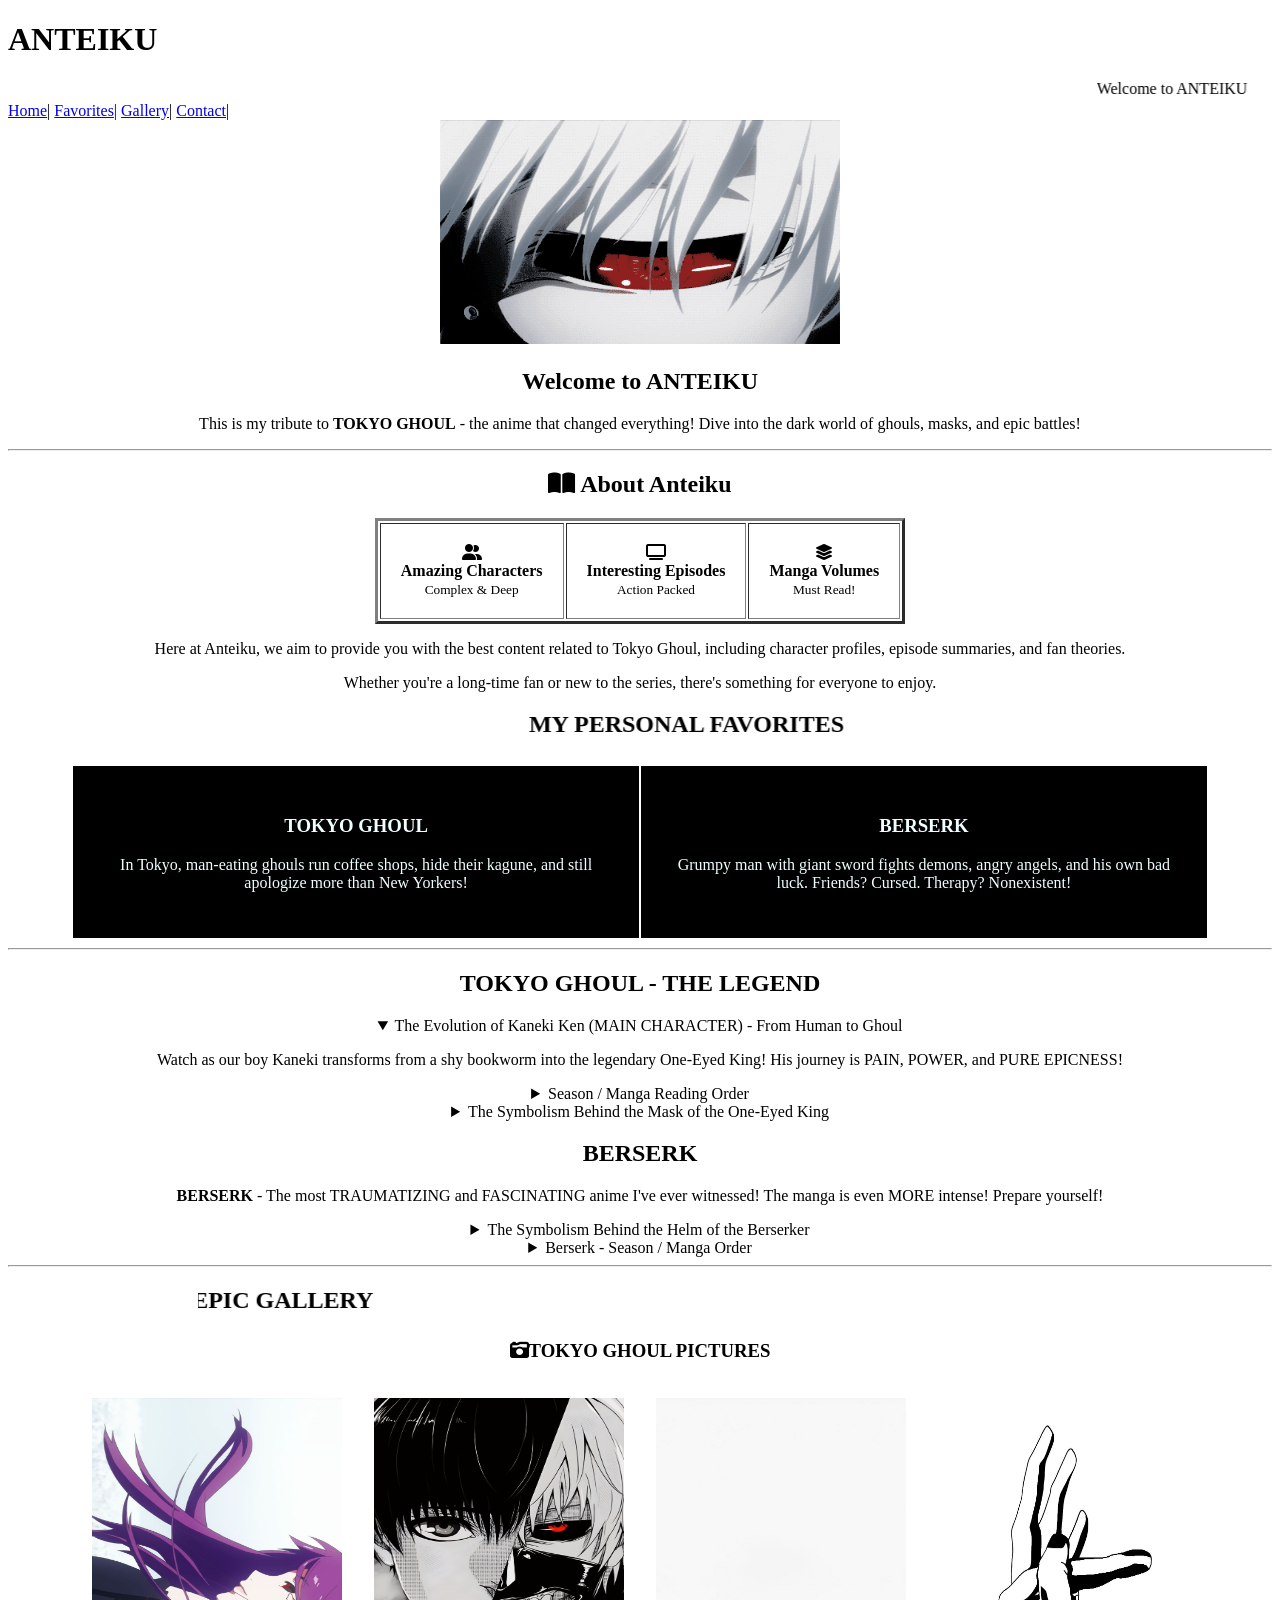
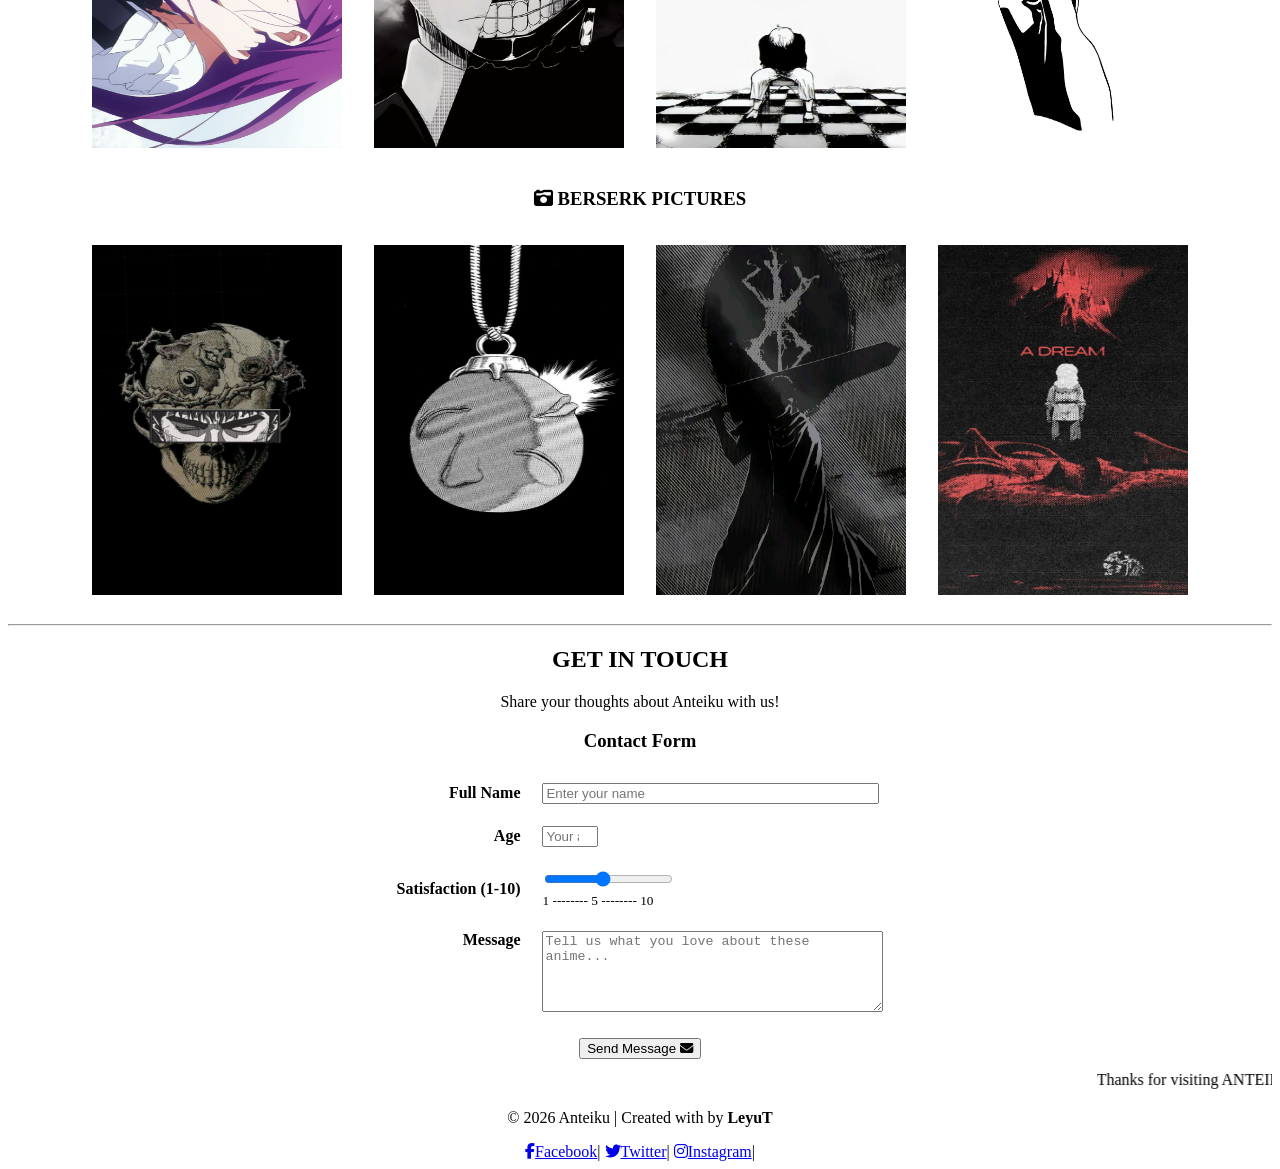
==== Antekiu.html @ 46e78ebc "first commit" ====
<!DOCTYPE html>

<html>
<head>
    <link rel="stylesheet" href="https://cdnjs.cloudflare.com/ajax/libs/font-awesome/6.5.0/css/all.min.css">
    <title> Anteiku </title>
    <meta charset="UTF-8">
    <meta name="viewport" content="width=device-width, initial-scale=1.0">
</head>
<body>
    
    <header>
        
            <h1> ANTEIKU </h1>
        <marquee> Welcome to ANTEIKU</marquee>
        <nav>
            <a href="#home"> Home</a>|
            <a href="#features"> Favorites</a>|
            <a href="#gallery"> Gallery</a>|
            <a href="#contact"> Contact</a>|
        </nav>
    </header>
    
    <center>
        <section >
        <img src="./tokyo.gif" alt="Tokyo Ghoul Animation" width="400">
             <figcaption> <h2> Welcome to ANTEIKU </h2></figcaption>
           
            <p>
                This is my tribute to <strong>TOKYO GHOUL</strong> - the anime that changed everything! 
                Dive into the dark world of ghouls, masks, and epic battles! 
            </p>
        </section>
    </center>

    <hr>

    <center>
        <section>
            <h2><i class="fa-solid fa-book-open"></i> About Anteiku</h2>
            <table border="3" cellpadding="20">
                <tr>
                    <td align="center">
                       <i class="fa-solid fa-user-group"></i><br>
                        <strong>Amazing Characters</strong><br>
                        <small>Complex & Deep</small>
                    </td>
                    <td align="center">
                      <i class="fa-solid fa-tv"></i><br>
                        <strong>Interesting Episodes</strong><br>
                        <small>Action Packed</small>
                    </td>
                    <td align="center">
                       <i class="fa-solid fa-layer-group"></i><br>
                        <strong>Manga Volumes</strong><br>
                        <small>Must Read!</small>
                    </td>
                </tr>
            </table>
            <p>
                           Here at Anteiku, we aim to provide you with the best content related to Tokyo Ghoul, including character profiles, episode summaries, and fan theories.<br>
            <center> Whether you're a long-time fan or new to the series, there's something for everyone to enjoy. </center> 
         
            </p>
        </section>
    </center>

    <spacer type="block" height="20"></spacer>

    <center>
        <section id="features">
            <h2>
                <marquee behavior="alternate" width="60%"> MY PERSONAL FAVORITES </marquee>
            </h2>
            <div>
            <table width="90%" cellpadding="30">
                <tr>
                    <td width="50%" bgcolor="Black">
                        <center>
                       <font></font>
                            <h3 style="color: azure;">TOKYO GHOUL</h3>
                            <p style="color: azure;">
                                In Tokyo, man-eating ghouls run coffee shops, hide their kagune, and still apologize more than New Yorkers! 
                              
                            </p>
                        </center>
                    </td>
                    <td width="50%" bgcolor="black">
                        <center>
                       
                            <h3 style="color: azure;">BERSERK</h3>
                            <p style="color: azure;">
                                Grumpy man with giant sword fights demons, angry angels, and his own bad luck. Friends? Cursed. Therapy? Nonexistent! 
                              
                            </p>
                        </center>
                    </td>
                </tr>
            </table>
            </div>
        </section>
    </center>

    <hr>

    <center>
        <section>
            <h2>TOKYO GHOUL - THE LEGEND </h2>
            
            <details open>
                <summary>
                     The Evolution of Kaneki Ken (MAIN CHARACTER) - From Human to Ghoul
                </summary>
                <p>
                    Watch as our boy Kaneki transforms from a shy bookworm into the legendary One-Eyed King! 
                    His journey is PAIN, POWER, and PURE EPICNESS! 
                </p>
            </details>

            <details>
                <summary> Season / Manga Reading Order</summary>
                <table border="2" cellpadding="15">
                    <thead>
                        <tr bgcolor="#cccccc">
                            <th> Manga Order</th>
                            <th> Anime Order</th>
                        </tr>
                    </thead>
                    <tbody>
                        <tr>
                            <td>
                                <ol>
                                    <li><strong>Tokyo Ghoul</strong> (Vol 1-14 / Ch 1-143)</li>
                                    <li><strong>Tokyo Ghoul: Jack</strong> (Prequel)</li>
                                    <li><strong>Tokyo Ghoul: Joker</strong> (One-shot)</li>
                                    <li><strong>Tokyo Ghoul:re</strong> (Vol 1-16 / Ch 1-179)</li>
                                </ol>
                            </td>
                            <td >
                                <ol>
                                    <li><strong>Tokyo Ghoul S1</strong> (12 eps)</li>
                                    <li><strong>Tokyo Ghoul √A</strong> (12 eps)</li>
                                    <li><strong>Tokyo Ghoul: Jack</strong> (OVA)</li>
                                    <li><strong>Tokyo Ghoul: Pinto</strong> (OVA)</li>
                                    <li><strong>Tokyo Ghoul:re Part 1</strong> (12 eps)</li>
                                    <li><strong>Tokyo Ghoul:re Part 2</strong> (12 eps)</li>
                                </ol>
                            </td>
                        </tr>
                    </tbody>
                </table>
            </details>

            <details>
                <summary> The Symbolism Behind the Mask of the One-Eyed King</summary>
                <blockquote>
                    The mask of the <strong>One-Eyed King</strong> represents the duality of Kaneki's identity - both human AND ghoul! 
                    <br><br>
                    It's a visual representation of his internal struggle, the darkness he must embrace, and the humanity he fights to keep! 
                    <br><br>
                    The single eye design reflects his unique position between two worlds - feared by both, understood by neither! 💀
                    <br><br>
                    <center><img src="./kenhero.jpg" alt="Kaneki's Mask" width="400" height="200"></center>
                </blockquote>
            </details>
        </section>
    </center>

    <spacer type="block" height="30"></spacer>

    <center>
        <section>
            <h2>BERSERK</h2>
            
            <p>
                <strong>BERSERK</strong> - The most TRAUMATIZING and FASCINATING anime I've ever witnessed! 
                The manga is even MORE intense! Prepare yourself! 
            </p>

            <details>
                <summary> The Symbolism Behind the Helm of the Berserker</summary>
                <blockquote>
                    The <strong>Berserker Helm</strong> worn by Guts is one of the most HARROWING symbols in dark fantasy! 
                    <br><br>
                    It represents the complete annihilation of humanity in exchange for raw, monstrous POWER! 
                    <br><br>
                            The design of the helm—a snarling, dog-like face with hollow, shadowed eye slits and jagged, fanged teeth—reflects the complete surrender to the Beast of Darkness within. While Guts wears it, pain vanishes, reason collapses, and friend is indistinguishable from foe, as he literally becomes a mindless engine of slaughter.

                    <br><br>
                          The helm also symbolizes the cost of fighting monsters: to protect those he loves, Guts must become a monster himself. It is a curse born of necessity, a constant reminder that his journey is eroding his soul, and that the line between the man and the demon grows thinner with every use.

                </blockquote>
            </details>

            <details>
                <summary> Berserk - Season / Manga Order</summary>
                <table border="2" cellpadding="15">
                    <thead>
                        <tr bgcolor="#cccccc">
                            <th><i class="fa-solid fa-layer-group"></i>Manga</th>
                            <th><i class="fa-solid fa-clapperboard"></i> Anime</th>
                        </tr>
                    </thead>
                    <tbody>
                        <tr>
                            <td>
                                <ol>
                                    <li>
                                        <a href="https://t.me/Berserk_Manga_Eng" target="_blank">
                                            <strong>Berserk</strong> (Vol 1-40+ / Ch 1-364+)
                                        </a>
                                    </li>
                                </ol>
                            </td>
                            <td>
                                <ol>
                                    <li><a href="https://9animetv.to/watch/berserk-1997-103?ep=3123" target="_blank"><strong>Berserk (1997-1998)</strong> - 25 eps</a></li>
                                    <li><a href="https://9animetv.to/watch/berserk-the-golden-age-arc-i-the-egg-of-the-king-857" target="_blank"><strong>Golden Age Arc I</strong> (Movie)</a></li>
                                    <li><a href="https://9animetv.to/watch/berserk-the-golden-age-arc-ii-the-battle-for-doldrey-616?ep=72003" target="_blank"><strong>Golden Age Arc II</strong> (Movie)</a></li>
                                    <li><a href="https://9animetv.to/watch/berserk-the-golden-age-arc-iii-the-advent-287?ep=72004" target="_blank"><strong>Golden Age Arc III</strong> (Movie)</a></li>
                                    <li><a href="https://9animetv.to/watch/berserk-2016-5978?ep=43037" target="_blank"><strong>Berserk (2016-2017)</strong> - 24 eps</a></li>
                                </ol>
                            </td>
                        </tr>
                    </tbody>
                </table>
            </details>
        </section>
    </center>

    <hr>

    <center>
        <section>
            <h2>
                <marquee behavior="scroll" direction="right" width="70%"> EPIC GALLERY </marquee>
            </h2>
            
            <h3><i class="fa-solid fa-camera-retro"></i>TOKYO GHOUL PICTURES</h3>
            <table cellpadding="15">
                <tr>
                    <td><img src="./ken1.jpg "alt="Kaneki 1" width="250" height="350"></td>
                    <td><img src="./ken2.jpg" alt="Kaneki 2" width="250" height="350"></td>
                    <td><img src="./ken3.jpg" alt="Kaneki 3" width="250" height="350"></td>
                    <td><img src="./ken4.jpg" alt="Kaneki 4" width="250" height="350"></td>
                </tr>
            </table>

            <spacer type="block" height="40"></spacer>

            <h3><i class="fa-solid fa-camera-retro"></i> BERSERK PICTURES</h3>
            <table cellpadding="15">
                <tr>
                    <td><img src="./berserk1.png" alt="Berserk 1" width="250" height="350"></td>
                    <td><img src="./berserk2.jpg" alt="Berserk 2" width="250" height="350"></td>
                    <td><img src="./berserk3.jpg" alt="Berserk 3" width="250" height="350"></td>
                    <td><img src="./berserk4.jpg" alt="Berserk 4" width="250" height="350"></td>
                </tr>
            </table>
        </section>
    </center>

    <hr>

    <center>
        <section >
            <h2>GET IN TOUCH </h2>
            <p>Share your thoughts about Anteiku with us!</p>
            
            <form>
                <h3>Contact Form</h3>
                
                <table cellpadding="10">
                    <tr>
                        <td align="right"><strong>Full Name</strong></td>
                        <td><input type="text" name="name" placeholder="Enter your name" required size="40"></td>
                    </tr>
                    <tr>
                        <td align="right"><strong>Age</strong></td>
                        <td><input type="number" name="age" min="1" max="120" placeholder="Your age" required size="40"></td>
                    </tr>
                    <tr>
                        <td align="right"><strong>Satisfaction (1-10)</strong></td>
                        <td>
                            <input type="range" name="satisfaction" min="1" max="10" value="5">
                            <br>
                            <small>1 -------- 5 -------- 10</small>
                        </td>
                    </tr>
                    <tr>
                        <td align="right" valign="top"><strong>Message</strong></td>
                        <td><textarea name="message" rows="5" cols="40" placeholder="Tell us what you love about these anime..." required></textarea></td>
                    </tr>
                    <tr>
                        <td colspan="2" align="center">
                            <button type="submit">Send Message <i class="fa-solid fa-envelope"></i></button>
                        </td>
                    </tr>
                </table>
            </form>
        </section>
    </center>

    <spacer type="block" height="30"></spacer>

    <footer>
        <center>
            <marquee >Thanks for visiting ANTEIKU </marquee>
            <p>&copy; 2026 Anteiku | Created with  by <strong>LeyuT</strong></p>
            <div>
                <a href="#"> <i class="fa-brands fa-facebook-f"></i>Facebook</a>|
                <a href="#"> <i class="fa-brands fa-twitter"></i>Twitter</a>|
                <a href="#"> <i class="fa-brands fa-instagram"></i>Instagram</a>|
            </div>
            
        </center>
    </footer>

</body>
</html>
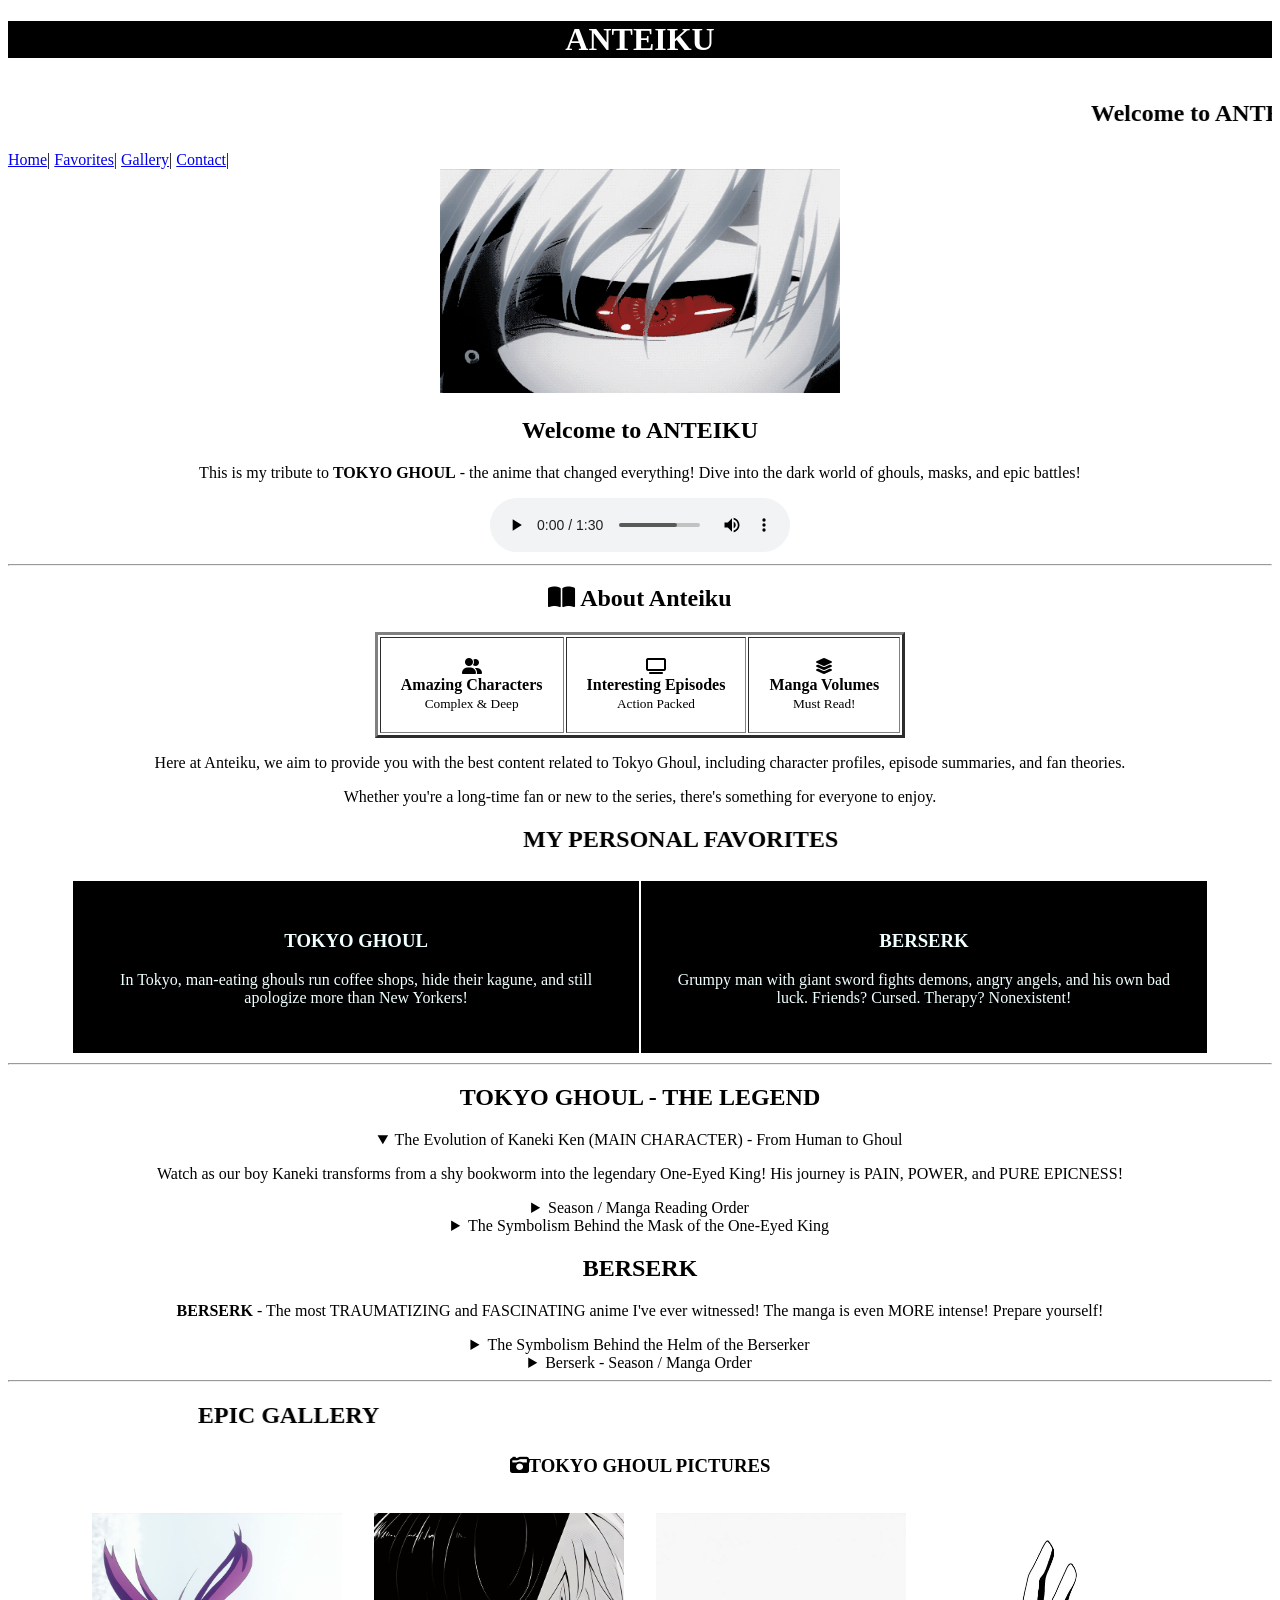
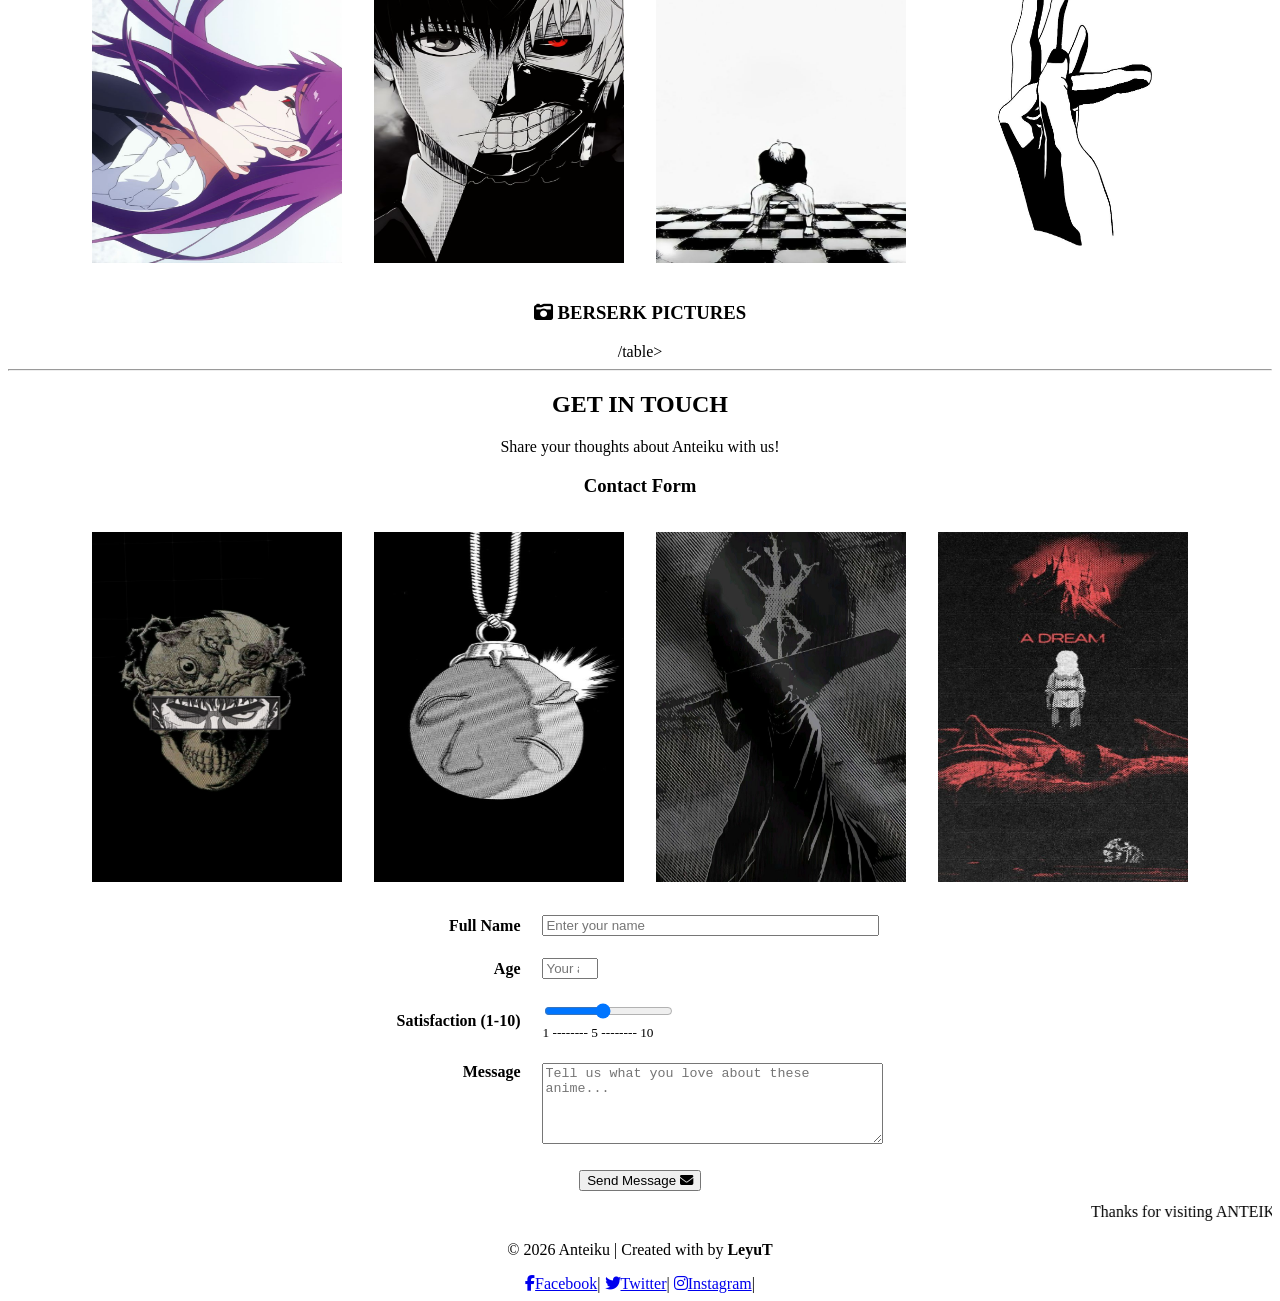
==== commit 03110ab7: "FINALE" ====
--- a/Antekiu.html
+++ b/Antekiu.html
@@ -11,8 +11,8 @@
     
     <header>
         
-            <h1> ANTEIKU </h1>
-        <marquee> Welcome to ANTEIKU</marquee>
+            <center> <h1 style="background-color: black; color: white;">ANTEIKU </h1></center>
+        <marquee><h2>Welcome to ANTEIKU</h2> </marquee>
         <nav>
             <a href="#home"> Home</a>|
             <a href="#features"> Favorites</a>|
@@ -22,7 +22,7 @@
     </header>
     
     <center>
-        <section >
+        <section id="home">
         <img src="./tokyo.gif" alt="Tokyo Ghoul Animation" width="400">
              <figcaption> <h2> Welcome to ANTEIKU </h2></figcaption>
            
@@ -30,13 +30,18 @@
                 This is my tribute to <strong>TOKYO GHOUL</strong> - the anime that changed everything! 
                 Dive into the dark world of ghouls, masks, and epic battles! 
             </p>
+            <audio controls>
+        <source src="./tokyo-ghoul-theme.mp3" type="audio/mpeg">
+        Your browser does not support the audio tag.
+    </audio>
+
         </section>
     </center>
 
     <hr>
 
     <center>
-        <section>
+        <section id="about">
             <h2><i class="fa-solid fa-book-open"></i> About Anteiku</h2>
             <table border="3" cellpadding="20">
                 <tr>
@@ -77,7 +82,7 @@
                 <tr>
                     <td width="50%" bgcolor="Black">
                         <center>
-                       <font></font>
+                     
                             <h3 style="color: azure;">TOKYO GHOUL</h3>
                             <p style="color: azure;">
                                 In Tokyo, man-eating ghouls run coffee shops, hide their kagune, and still apologize more than New Yorkers! 
@@ -104,7 +109,7 @@
     <hr>
 
     <center>
-        <section>
+        <section id="features">
             <h2>TOKYO GHOUL - THE LEGEND </h2>
             
             <details open>
@@ -118,7 +123,7 @@
             </details>
 
             <details>
-                <summary> Season / Manga Reading Order</summary>
+                <summary> Season / Manga Reading Order</summary>\x
                 <table border="2" cellpadding="15">
                     <thead>
                         <tr bgcolor="#cccccc">
@@ -231,7 +236,7 @@
     <hr>
 
     <center>
-        <section>
+        <section id="gallery">
             <h2>
                 <marquee behavior="scroll" direction="right" width="70%"> EPIC GALLERY </marquee>
             </h2>
@@ -256,14 +261,14 @@
                     <td><img src="./berserk3.jpg" alt="Berserk 3" width="250" height="350"></td>
                     <td><img src="./berserk4.jpg" alt="Berserk 4" width="250" height="350"></td>
                 </tr>
-            </table>
+            /table>
         </section>
     </center>
 
     <hr>
 
     <center>
-        <section >
+        <section id="contact" >
             <h2>GET IN TOUCH </h2>
             <p>Share your thoughts about Anteiku with us!</p>
             
